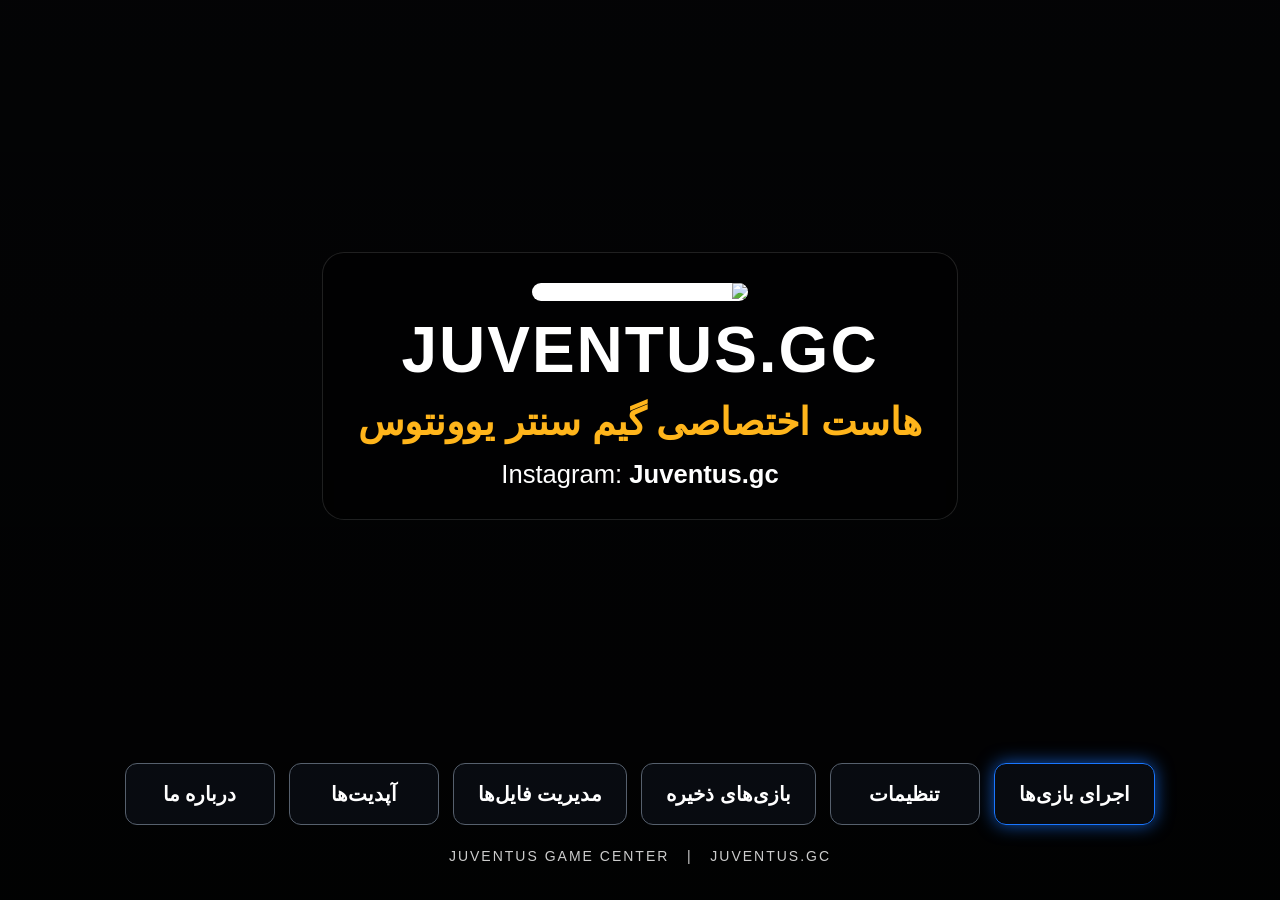
==== index.html @ 98f709ae "Add files via upload" ====
<!doctype html>
<html lang="fa" dir="rtl">
<head>
  <meta charset="utf-8">
  <meta name="viewport" content="width=device-width,initial-scale=1">
  <title>Juventus Game Center | PS4 Host</title>
  <link rel="stylesheet" href="style.css">
</head>
<body>
  <main class="host">
    <div class="hero">
      <img class="logo" src="assets/logo.jpeg" alt="Juventus Game Center logo">
      <div class="brand">JUVENTUS.GC</div>
      <h1>هاست اختصاصی گیم سنتر یوونتوس</h1>
      <div class="instagram">Instagram: <strong>Juventus.gc</strong></div>
    </div>

    <nav class="menu" aria-label="Host menu">
      <button class="active">اجرای بازی‌ها</button>
      <button>تنظیمات</button>
      <button>بازی‌های ذخیره</button>
      <button>مدیریت فایل‌ها</button>
      <button>آپدیت‌ها</button>
      <button>درباره ما</button>
    </nav>

    <footer>JUVENTUS GAME CENTER &nbsp; | &nbsp; JUVENTUS.GC</footer>
  </main>
</body>
</html>
---- style.css ----
*{box-sizing:border-box}html,body{margin:0;width:100%;height:100%;font-family:Arial,Tahoma,sans-serif;background:#050608;color:#fff}body{overflow:hidden}.host{min-height:100vh;background:linear-gradient(180deg,rgba(0,0,0,.35),rgba(0,0,0,.75)),url('assets/background.png') center/cover no-repeat;display:flex;flex-direction:column;justify-content:center;padding:4vh 5vw}.hero{max-width:1050px;margin:auto;text-align:center;background:rgba(0,0,0,.42);padding:30px 35px;border:1px solid rgba(255,255,255,.12);border-radius:22px;backdrop-filter:blur(5px)}.logo{width:150px;height:150px;object-fit:contain;border-radius:18px;background:#fff;margin-bottom:12px}.brand{font-size:clamp(34px,5vw,72px);font-weight:900;letter-spacing:2px}.hero h1{font-size:clamp(22px,3vw,42px);margin:12px 0;color:#ffb51b}.instagram{font-size:clamp(18px,2vw,28px);margin-top:16px}.menu{display:flex;gap:14px;justify-content:center;flex-wrap:wrap;max-width:1200px;margin:28px auto 15px}.menu button{font:700 20px Tahoma,Arial;color:#fff;background:rgba(10,14,20,.82);border:1px solid #56606d;border-radius:12px;padding:18px 24px;min-width:150px}.menu button.active{border-color:#1976ff;box-shadow:0 0 18px rgba(25,118,255,.7)}footer{text-align:center;font-size:14px;letter-spacing:2px;opacity:.8;margin-top:8px}@media(max-width:700px){.hero{padding:20px}.logo{width:110px;height:110px}.menu button{min-width:125px;font-size:16px;padding:14px 12px}}
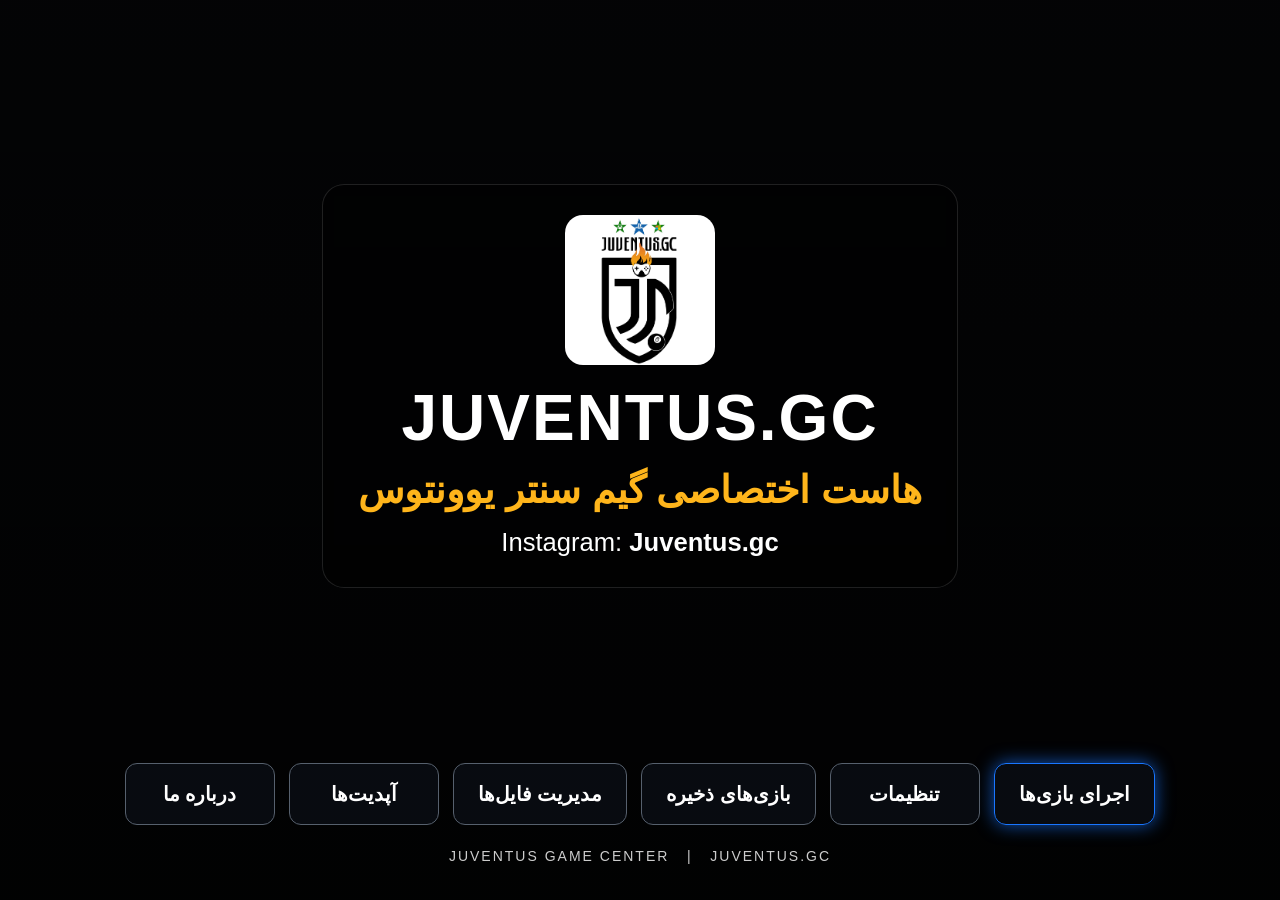
==== commit 9f448bdc: "Update index.html" ====
--- a/index.html
+++ b/index.html
@@ -9,7 +9,7 @@
 <body>
   <main class="host">
     <div class="hero">
-      <img class="logo" src="assets/logo.jpeg" alt="Juventus Game Center logo">
+      <img class="logo" src="logo.jpeg" alt="Juventus Game Center logo">
       <div class="brand">JUVENTUS.GC</div>
       <h1>هاست اختصاصی گیم سنتر یوونتوس</h1>
       <div class="instagram">Instagram: <strong>Juventus.gc</strong></div>
